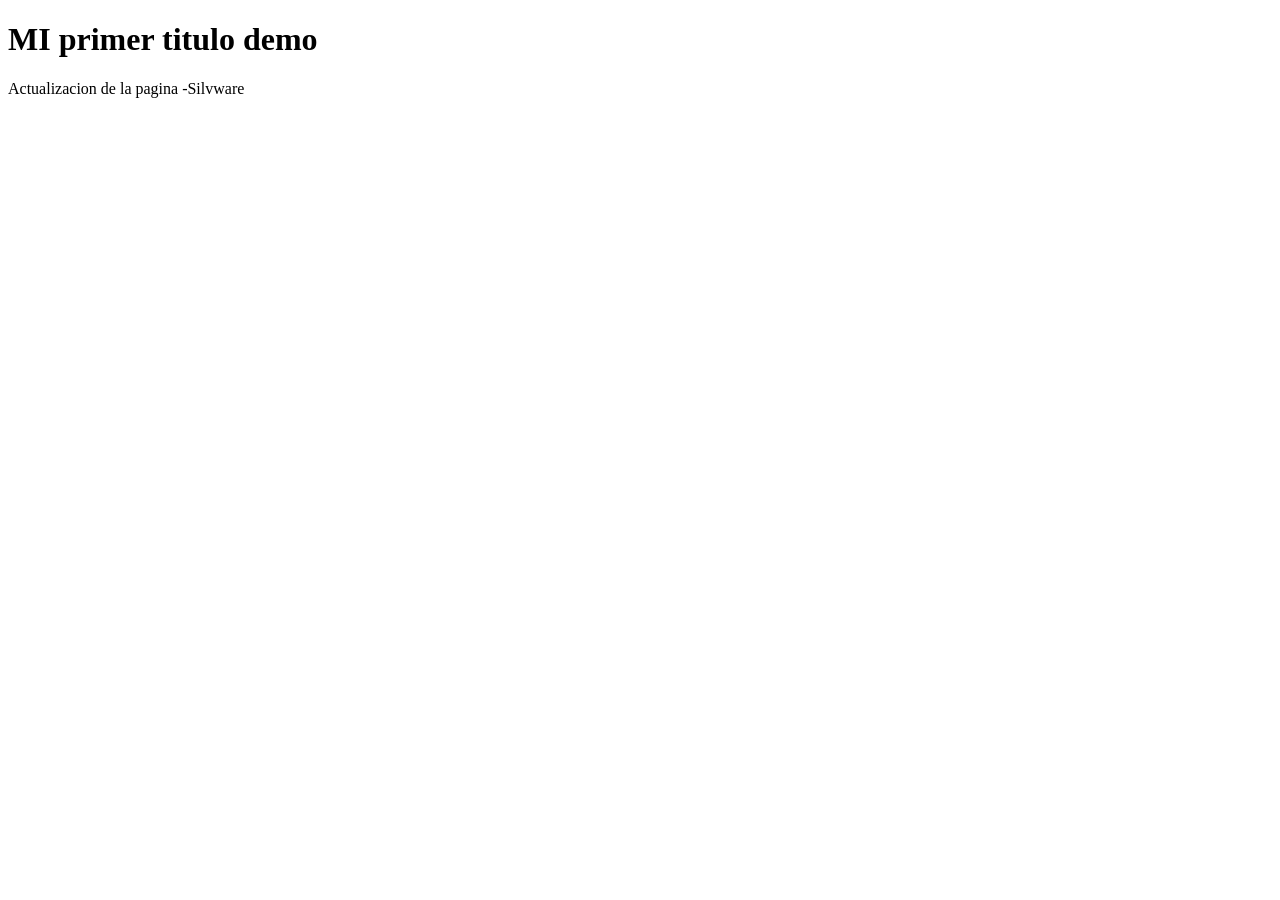
==== index.html @ 12deebf1 "actualizacion de codigo" ====
<!DOCTYPE html>
<html lang="en">
<head>
    <meta charset="UTF-8">
    <meta name="viewport" content="width=device-width, initial-scale=1.0">
    <title>Pagina de ejemplo</title>
</head>
<body>
    <h1>MI primer titulo demo</h1>
    <p>Actualizacion de la pagina -Silvware</p>
</body>
</html>
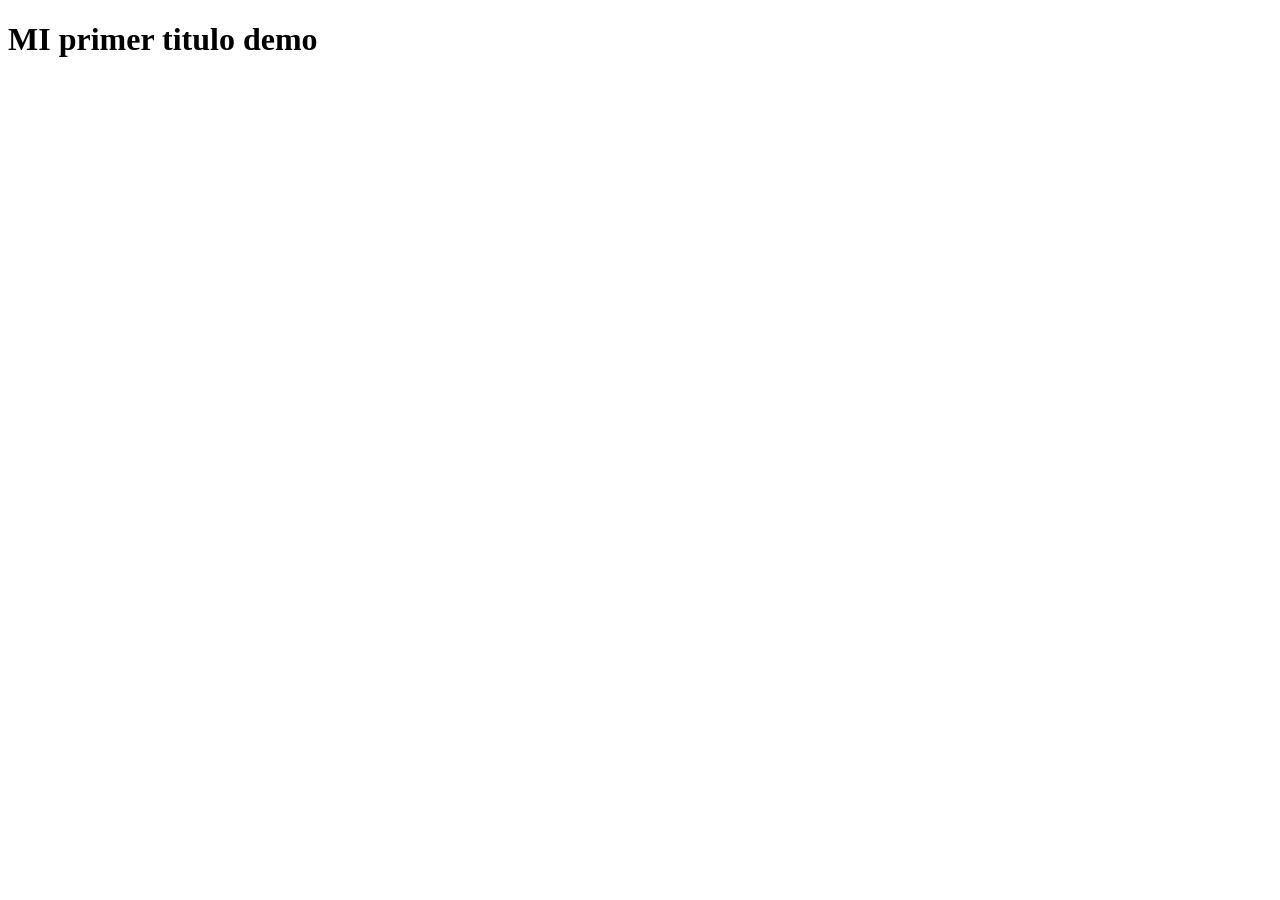
==== commit 220a7808: "Pagina de inicio avanzada al 30%" ====
--- a/index.html
+++ b/index.html
@@ -7,6 +7,5 @@
 </head>
 <body>
     <h1>MI primer titulo demo</h1>
-    <p>Actualizacion de la pagina -Silvware</p>
 </body>
-</html>
+</html>
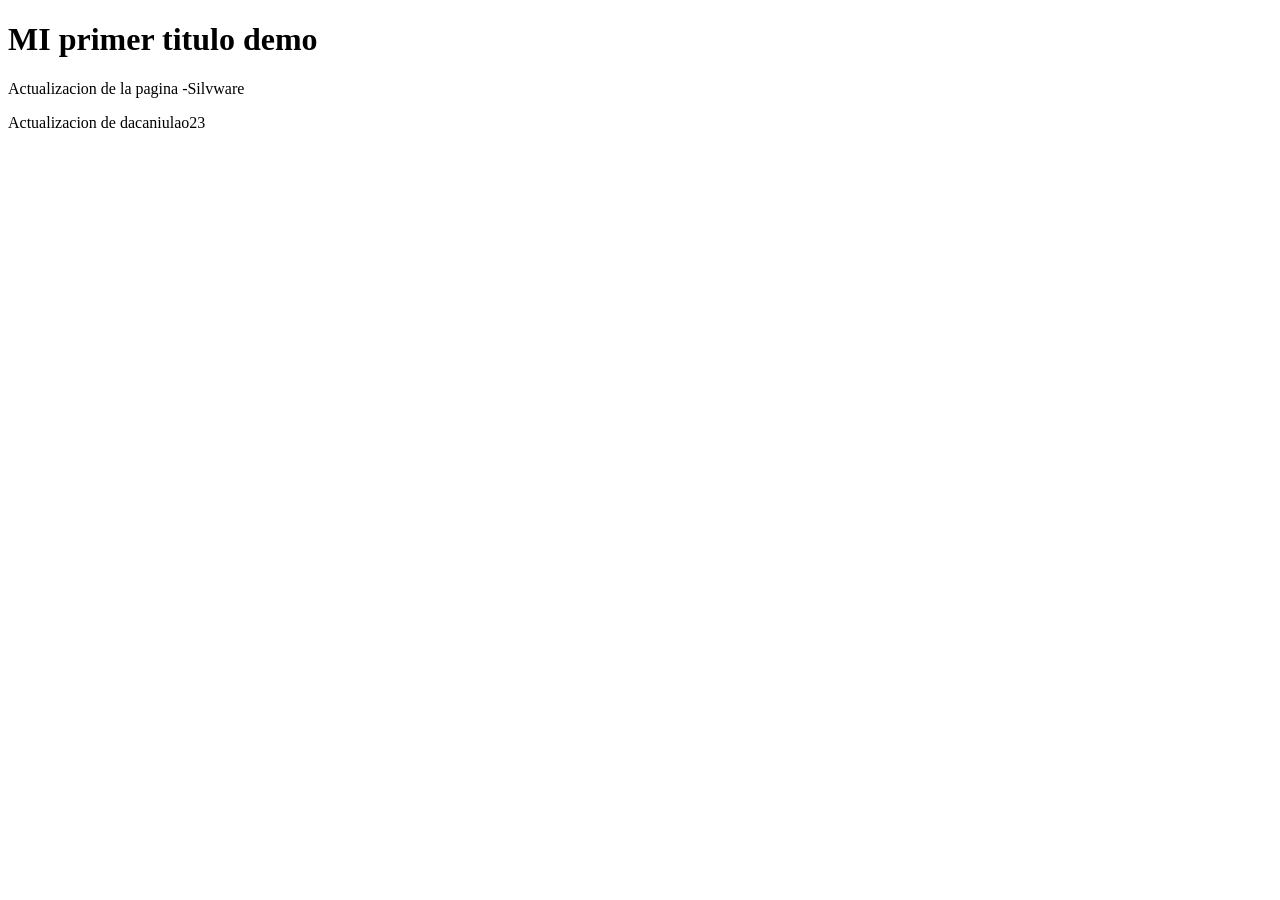
==== commit 1ff07406: "hhh" ====
--- a/index.html
+++ b/index.html
@@ -7,5 +7,7 @@
 </head>
 <body>
     <h1>MI primer titulo demo</h1>
+    <p>Actualizacion de la pagina -Silvware</p>
+    <p>Actualizacion de dacaniulao23</p>
 </body>
-</html>+</html>
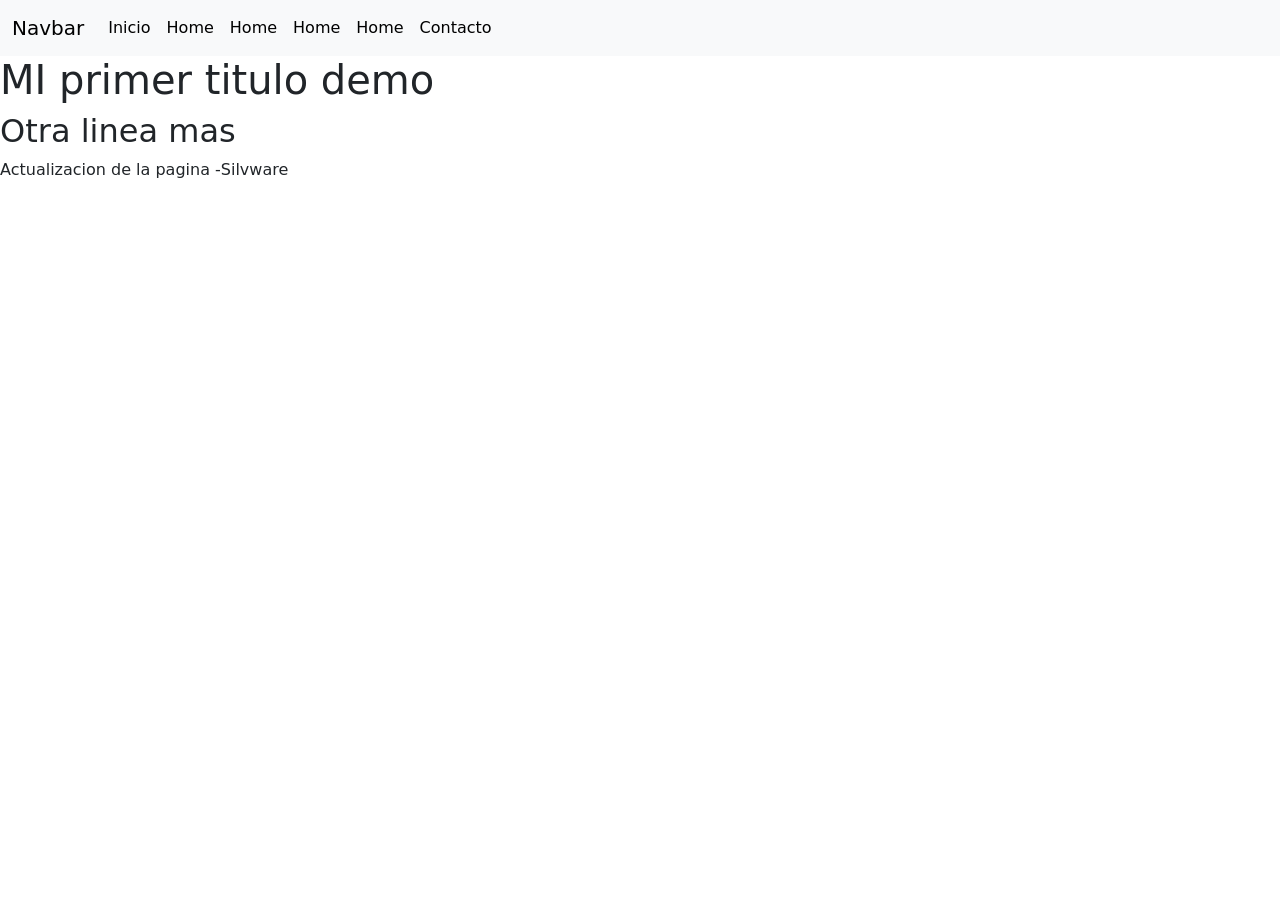
==== commit e888a30e: "Otro avance" ====
--- a/index.html
+++ b/index.html
@@ -4,10 +4,45 @@
     <meta charset="UTF-8">
     <meta name="viewport" content="width=device-width, initial-scale=1.0">
     <title>Pagina de ejemplo</title>
+    <link href="https://cdn.jsdelivr.net/npm/bootstrap@5.3.8/dist/css/bootstrap.min.css" rel="stylesheet" integrity="sha384-sRIl4kxILFvY47J16cr9ZwB07vP4J8+LH7qKQnuqkuIAvNWLzeN8tE5YBujZqJLB" crossorigin="anonymous">
+    <script src="https://cdn.jsdelivr.net/npm/bootstrap@5.3.8/dist/js/bootstrap.bundle.min.js" integrity="sha384-FKyoEForCGlyvwx9Hj09JcYn3nv7wiPVlz7YYwJrWVcXK/BmnVDxM+D2scQbITxI" crossorigin="anonymous"></script>
+
 </head>
 <body>
+    <nav class="navbar navbar-expand-lg bg-body-tertiary">
+  <div class="container-fluid">
+    <a class="navbar-brand" href="#">Navbar</a>
+    <button class="navbar-toggler" type="button" data-bs-toggle="collapse" data-bs-target="#navbarSupportedContent" aria-controls="navbarSupportedContent" aria-expanded="false" aria-label="Toggle navigation">
+      <span class="navbar-toggler-icon"></span>
+    </button>
+    <div class="collapse navbar-collapse" id="navbarSupportedContent">
+      <ul class="navbar-nav me-auto mb-2 mb-lg-0">
+        <li class="nav-item">
+          <a class="nav-link active" aria-current="page" href="#">Inicio</a>
+        </li>
+        <li class="nav-item">
+          <a class="nav-link active" aria-current="page" href="index.html">Home</a>
+        </li>
+        <li class="nav-item">
+          <a class="nav-link active" aria-current="page" href="#">Home</a>
+        </li>
+        <li class="nav-item">
+          <a class="nav-link active" aria-current="page" href="#">Home</a>
+        </li>
+        <li class="nav-item">
+          <a class="nav-link active" aria-current="page" href="#">Home</a>
+        </li>
+        <li class="nav-item">
+          <a class="nav-link active" aria-current="page" href="contacto.html">Contacto</a>
+        </li>
+        
+    </div>
+  </div>
+</nav>
     <h1>MI primer titulo demo</h1>
+    <h2>Otra linea mas</h2> 
     <p>Actualizacion de la pagina -Silvware</p>
-    <p>Actualizacion de dacaniulao23</p>
+
+
 </body>
 </html>
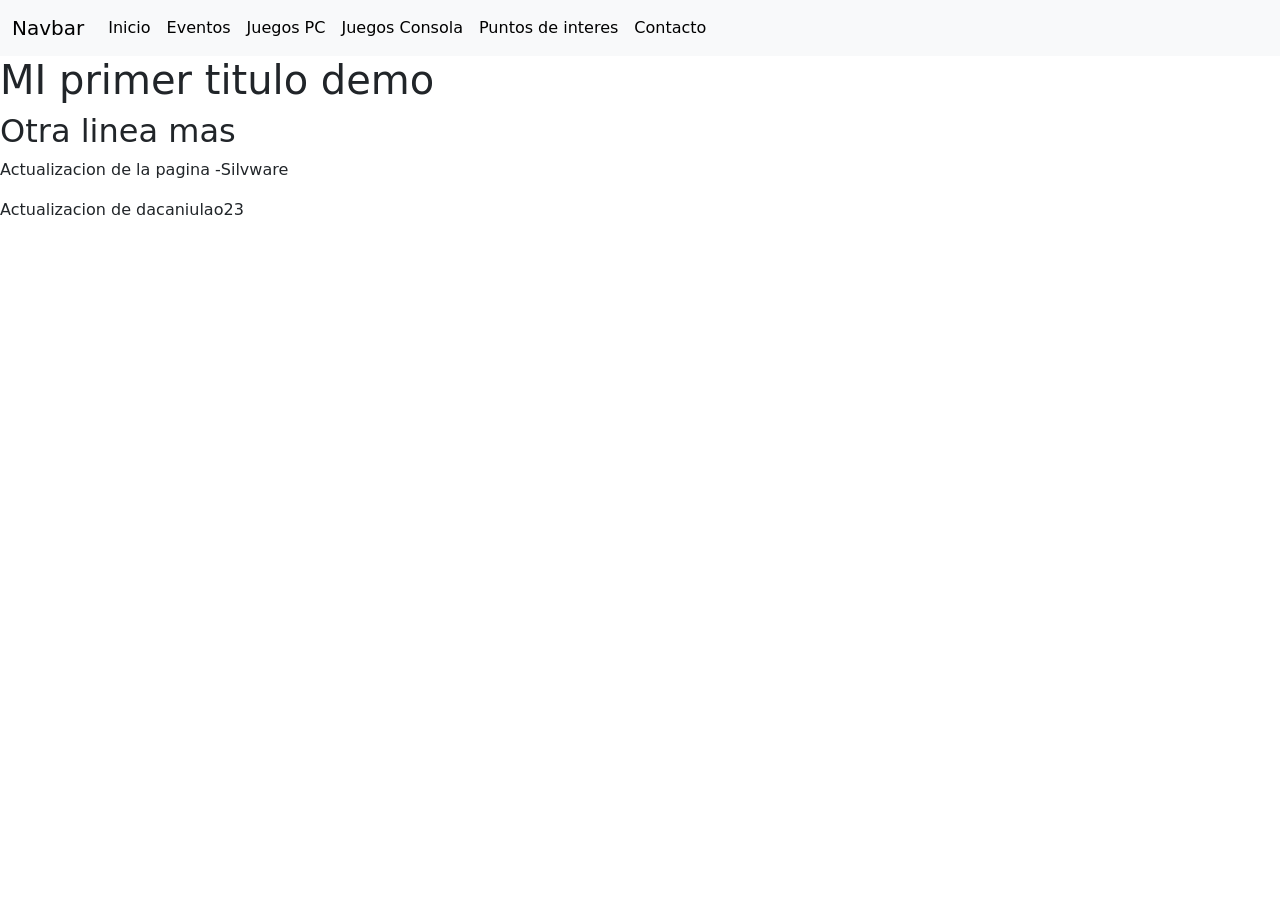
==== commit a0fb6a84: "Directorios nuevos" ====
--- a/index.html
+++ b/index.html
@@ -18,19 +18,19 @@
     <div class="collapse navbar-collapse" id="navbarSupportedContent">
       <ul class="navbar-nav me-auto mb-2 mb-lg-0">
         <li class="nav-item">
-          <a class="nav-link active" aria-current="page" href="#">Inicio</a>
+          <a class="nav-link active" aria-current="page" href="index.html">Inicio</a>
         </li>
         <li class="nav-item">
-          <a class="nav-link active" aria-current="page" href="index.html">Home</a>
+          <a class="nav-link active" aria-current="page" href="eventos.html">Eventos</a>
         </li>
         <li class="nav-item">
-          <a class="nav-link active" aria-current="page" href="#">Home</a>
+          <a class="nav-link active" aria-current="page" href="juegopc.html">Juegos PC</a>
         </li>
         <li class="nav-item">
-          <a class="nav-link active" aria-current="page" href="#">Home</a>
+          <a class="nav-link active" aria-current="page" href="juegoconsola.html">Juegos Consola</a>
         </li>
         <li class="nav-item">
-          <a class="nav-link active" aria-current="page" href="#">Home</a>
+          <a class="nav-link active" aria-current="page" href="lugares_de_encuentro.html">Puntos de interes</a>
         </li>
         <li class="nav-item">
           <a class="nav-link active" aria-current="page" href="contacto.html">Contacto</a>
@@ -42,7 +42,6 @@
     <h1>MI primer titulo demo</h1>
     <h2>Otra linea mas</h2> 
     <p>Actualizacion de la pagina -Silvware</p>
-
-
+    <p>Actualizacion de dacaniulao23</p>
 </body>
 </html>
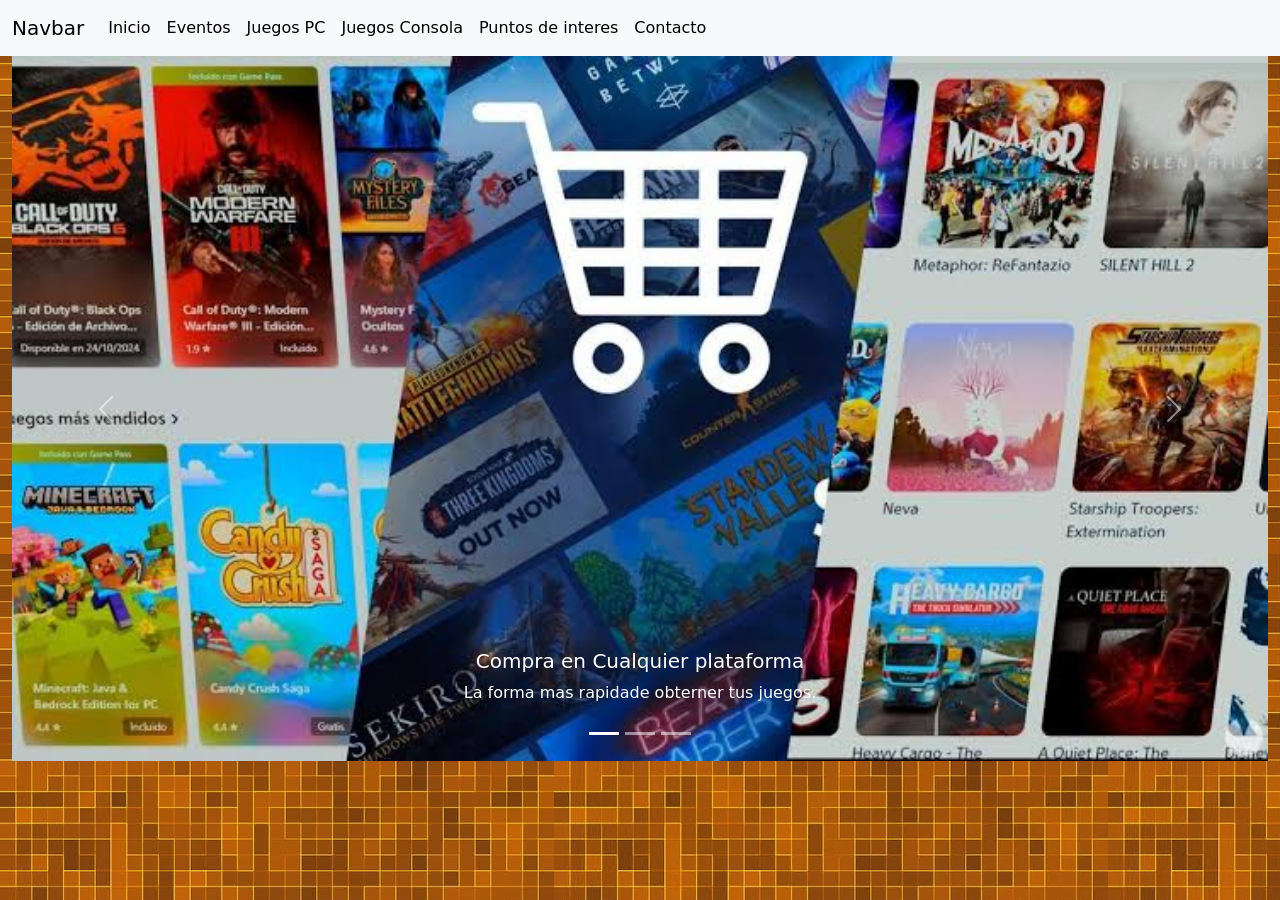
==== commit 013f12ff: "Carrusel del inicio creado" ====
--- a/index.html
+++ b/index.html
@@ -8,7 +8,9 @@
     <script src="https://cdn.jsdelivr.net/npm/bootstrap@5.3.8/dist/js/bootstrap.bundle.min.js" integrity="sha384-FKyoEForCGlyvwx9Hj09JcYn3nv7wiPVlz7YYwJrWVcXK/BmnVDxM+D2scQbITxI" crossorigin="anonymous"></script>
 
 </head>
-<body>
+<body class="bg-image" 
+     style="background-image: url(img/back.jpg);
+            height: 100vh">
     <nav class="navbar navbar-expand-lg bg-body-tertiary">
   <div class="container-fluid">
     <a class="navbar-brand" href="#">Navbar</a>
@@ -39,9 +41,56 @@
     </div>
   </div>
 </nav>
-    <h1>MI primer titulo demo</h1>
-    <h2>Otra linea mas</h2> 
-    <p>Actualizacion de la pagina -Silvware</p>
-    <p>Actualizacion de dacaniulao23</p>
+<!-- <div class="bg-image" 
+     style="background-image: url(img/back.jpg);
+            height: 100vh;
+            background-color:rgba(0, 0, 0, 0.5);">
+
+</div>background-color:rgba(0, 0, 0, 0.5); -->
+<div class="container-fluid">
+
+
+
+<div id="carouselExampleCaptions" class="carousel slide">
+  <div class="carousel-indicators">
+    <button type="button" data-bs-target="#carouselExampleCaptions" data-bs-slide-to="0" class="active" aria-current="true" aria-label="Slide 1"></button>
+    <button type="button" data-bs-target="#carouselExampleCaptions" data-bs-slide-to="1" aria-label="Slide 2"></button>
+    <button type="button" data-bs-target="#carouselExampleCaptions" data-bs-slide-to="2" aria-label="Slide 3"></button>
+  </div>
+  <div class="carousel-inner">
+    <div class="carousel-item active">
+      <img src="img/carro.jpg" class="d-block w-100" alt="Carrito">
+      <div class="carousel-caption d-none d-md-block">
+        <h5>Compra en Cualquier plataforma</h5>
+        <p>La forma mas rapidade obterner tus juegos.</p>
+      </div>
+    </div>
+    <div class="carousel-item">
+      <img src="img/estante.jpg" class="d-block w-100" alt="Estante">
+      <div class="carousel-caption d-none d-md-block">
+        <h5>La mas amplia coleccion</h5>
+        <p>Si no tenemos el juego que buscar, lo vamos a buscar a otra tienda.</p>
+      </div>
+    </div>
+    <div class="carousel-item">
+      <img src="img/tarreo.webp" class="d-block w-100" alt="Tarreo">
+      <div class="carousel-caption d-none d-md-block">
+        <h5>Los tarreos aun viven!</h5>
+        <p>Has que tus tarreos se logren en nuestros puntos de encuentro.</p>
+      </div>
+    </div>
+  </div>
+  <button class="carousel-control-prev" type="button" data-bs-target="#carouselExampleCaptions" data-bs-slide="prev">
+    <span class="carousel-control-prev-icon" aria-hidden="true"></span>
+    <span class="visually-hidden">Previous</span>
+  </button>
+  <button class="carousel-control-next" type="button" data-bs-target="#carouselExampleCaptions" data-bs-slide="next">
+    <span class="carousel-control-next-icon" aria-hidden="true"></span>
+    <span class="visually-hidden">Next</span>
+  </button>
+</div>
+
+
+</div>
 </body>
 </html>
